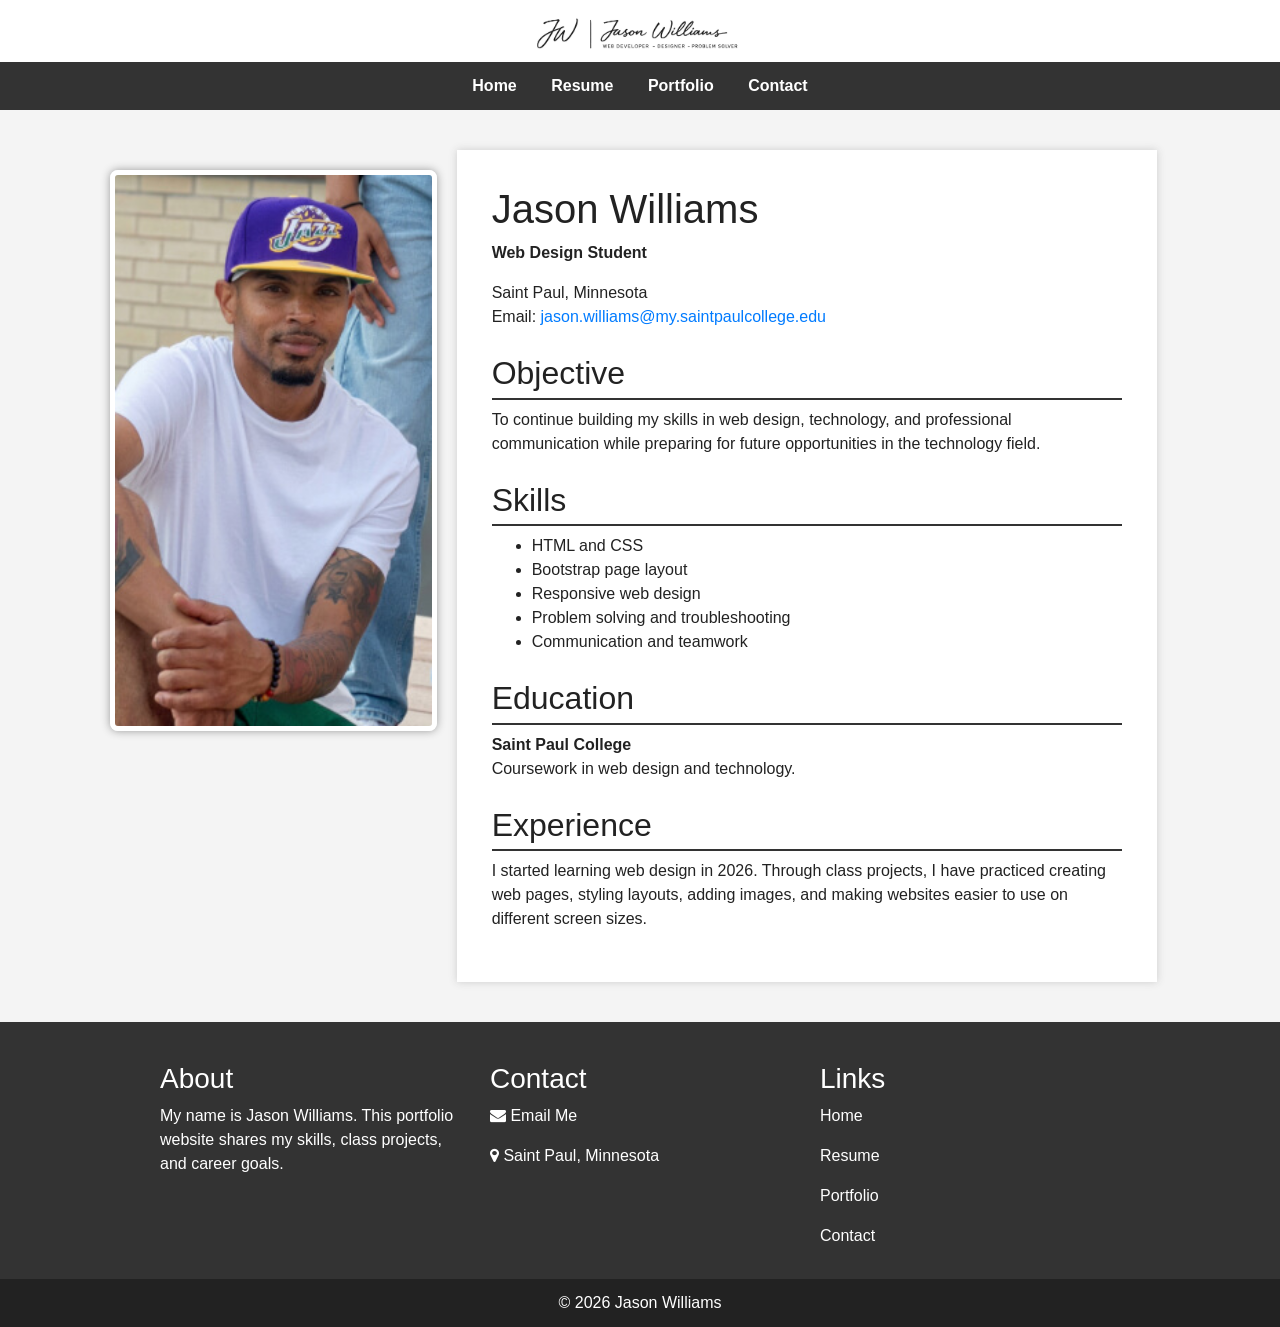
==== resume.html @ d03e1b01 "Add files via upload" ====
<!DOCTYPE html>
<html lang="en">
<head>
  <meta charset="utf-8">
  <meta name="viewport" content="width=device-width, initial-scale=1">
  <title>Resume | Jason Williams Portfolio</title>
  <link rel="stylesheet" href="https://cdnjs.cloudflare.com/ajax/libs/font-awesome/4.7.0/css/font-awesome.min.css">
  <link rel="stylesheet" href="https://cdn.jsdelivr.net/npm/bootstrap@4.6.1/dist/css/bootstrap.min.css">
  <link rel="stylesheet" href="style.css">
</head>
<body>
  <header class="site-header">
    <img src="images/logo.png" alt="Jason Williams logo" height="180" width="500" class="img-fluid logo">
  </header>

  <nav class="main-nav">
    <a href="index.html">Home</a>
    <a href="resume.html">Resume</a>
    <a href="portfolio.html">Portfolio</a>
    <a href="contact.html">Contact</a>
  </nav>

  <main class="container-fluid resume-page">
    <section class="row">
      <div class="col-sm-4 resume-photo">
        <img src="images/jason.jpg" alt="Jason Williams" height="600" width="800" class="img-fluid profile-pic">
      </div>
      <div class="col-sm-8 resume-paper">
        <h1>Jason Williams</h1>
        <p><strong>Web Design Student</strong></p>
        <p>Saint Paul, Minnesota<br>Email: <a href="mailto:jason.williams@my.saintpaul.edu">jason.williams@my.saintpaulcollege.edu</a></p>

        <h2>Objective</h2>
        <p>To continue building my skills in web design, technology, and professional communication while preparing for future opportunities in the technology field.</p>

        <h2>Skills</h2>
        <ul>
          <li>HTML and CSS</li>
          <li>Bootstrap page layout</li>
          <li>Responsive web design</li>
          <li>Problem solving and troubleshooting</li>
          <li>Communication and teamwork</li>
        </ul>

        <h2>Education</h2>
        <p><strong>Saint Paul College</strong><br>Coursework in web design and technology.</p>

        <h2>Experience</h2>
        <p>I started learning web design in 2026. Through class projects, I have practiced creating web pages, styling layouts, adding images, and making websites easier to use on different screen sizes.</p>
      </div>
    </section>
  </main>

  <footer>
        <div class="footer1000">
        <div class="row">
          <div class="col-sm-4 footer-box">
          <h3>About</h3>
          <p>My name is Jason Williams. This portfolio website shares my skills, class projects, and career goals.</p>
           </div>
        <div class="col-sm-4 footer-box">
          <h3>Contact</h3>
          <p><a href="mailto:jason.williams@my.saintpaulcollege.edu"><i class="fa fa-envelope"></i> Email Me</a></p>
          <p><i class="fa fa-map-marker"></i> Saint Paul, Minnesota</p>
        </div>
        <div class="col-sm-4 footer-box">
          <h3>Links</h3>
          <p><a href="index.html">Home</a></p>
          <p><a href="resume.html">Resume</a></p>
          <p><a href="portfolio.html">Portfolio</a></p>
          <p><a href="contact.html">Contact</a></p>
            </div>
            </div>
           </div>
    <p class="footer-bottom">&copy; 2026 Jason Williams</p>
  </footer>

  <script src="https://cdn.jsdelivr.net/npm/jquery@3.6.0/dist/jquery.slim.min.js"></script>
  <script src="https://cdn.jsdelivr.net/npm/popper.js@1.16.1/dist/umd/popper.min.js"></script>
  <script src="https://cdn.jsdelivr.net/npm/bootstrap@4.6.1/dist/js/bootstrap.bundle.min.js"></script>
</body>
</html>
---- style.css ----
/* Simple final project CSS for Jason Williams Portfolio */

body {
  font-family: Arial, sans-serif;
  background-color: #f4f4f4;
  color: #222;
  margin: 0;
}

.site-header {
  background-color: white;
  text-align: center;
  padding: 10px;
}

.logo {
  max-width: 300px;
  margin: 0 auto;
  display: block;
}

.main-nav {
  background-color: #333;
  text-align: center;
  padding: 12px;
}

.main-nav a {
  color: white;
  text-decoration: none;
  margin: 8px 15px;
  font-weight: bold;
}

.main-nav a:hover {
  color: #333;
  background-color: white;
  padding: 8px;
  border-radius: 4px;
}

main {
  max-width: 1100px;
  margin: 20px auto;
  background-color: white;
  padding: 20px;
}

.hero-row {
  background-image: linear-gradient(rgba(0,0,0,.55), rgba(0,0,0,.55)), url("images/background.jpg");
  background-size: cover;
  background-position: center;
  color: white;
  min-height: 330px;
  align-items: center;
  text-align: center;
}

.hero {
  padding: 60px 25px;
}

.hero p {
  max-width: 750px;
  margin: 15px auto;
  font-size: 18px;
}

.button {
  display: inline-block;
  background-color: #333;
  color: white;
  padding: 10px 18px;
  margin-top: 10px;
  text-decoration: none;
  border-radius: 5px;
}

.button:hover {
  background-color: white;
  color: #333;
  text-decoration: none;
}

.content-row, .page-heading {
  padding: 25px 10px;
}

.home-card, .portfolio-card, .contact-box {
  padding: 20px;
}

.home-card .fa {
  font-size: 42px;
  margin-bottom: 10px;
  color: #333;
}

.rounded-image, .profile-pic, .portfolio-card img {
  border-radius: 8px;
}

.portfolio-card img {
  height: 220px;
  width: 100%;
  object-fit: cover;
  border: 1px solid #ddd;
}

.portfolio-card {
  margin-bottom: 20px;
}

.resume-page {
  background-color: #f4f4f4;
}

.resume-photo {
  padding: 20px;
}

.profile-pic {
  border: 5px solid white;
  box-shadow: 0 0 8px #999;
}

.resume-paper {
  background-color: white;
  padding: 35px;
  max-width: 700px;
  box-shadow: 0 0 8px #ccc;
}

.resume-paper h2 {
  border-bottom: 2px solid #333;
  margin-top: 25px;
  padding-bottom: 5px;
}

footer {
  background-color: #333;
  color: white;
  padding-top: 25px;
}

.footer1000 {
  max-width: 1000px;
  margin: 0 auto;
  padding: 0 20px;
}

.footer-box {
  padding: 15px;
}

footer a {
  color: white;
  text-decoration: none;
}

footer a:hover {
  color: #ddd;
  text-decoration: underline;
}

.footer-bottom {
  text-align: center;
  background-color: #222;
  padding: 12px;
  margin: 0;
}

img {
  max-width: 100%;
  height: auto;
}

@media only screen and (max-width: 768px) {
  .main-nav a {
    display: block;
    margin: 8px;
  }

  main {
    width: 95%;
    padding: 15px;
  }

  .hero {
    padding: 40px 15px;
  }

  .resume-paper {
    padding: 22px;
  }
}
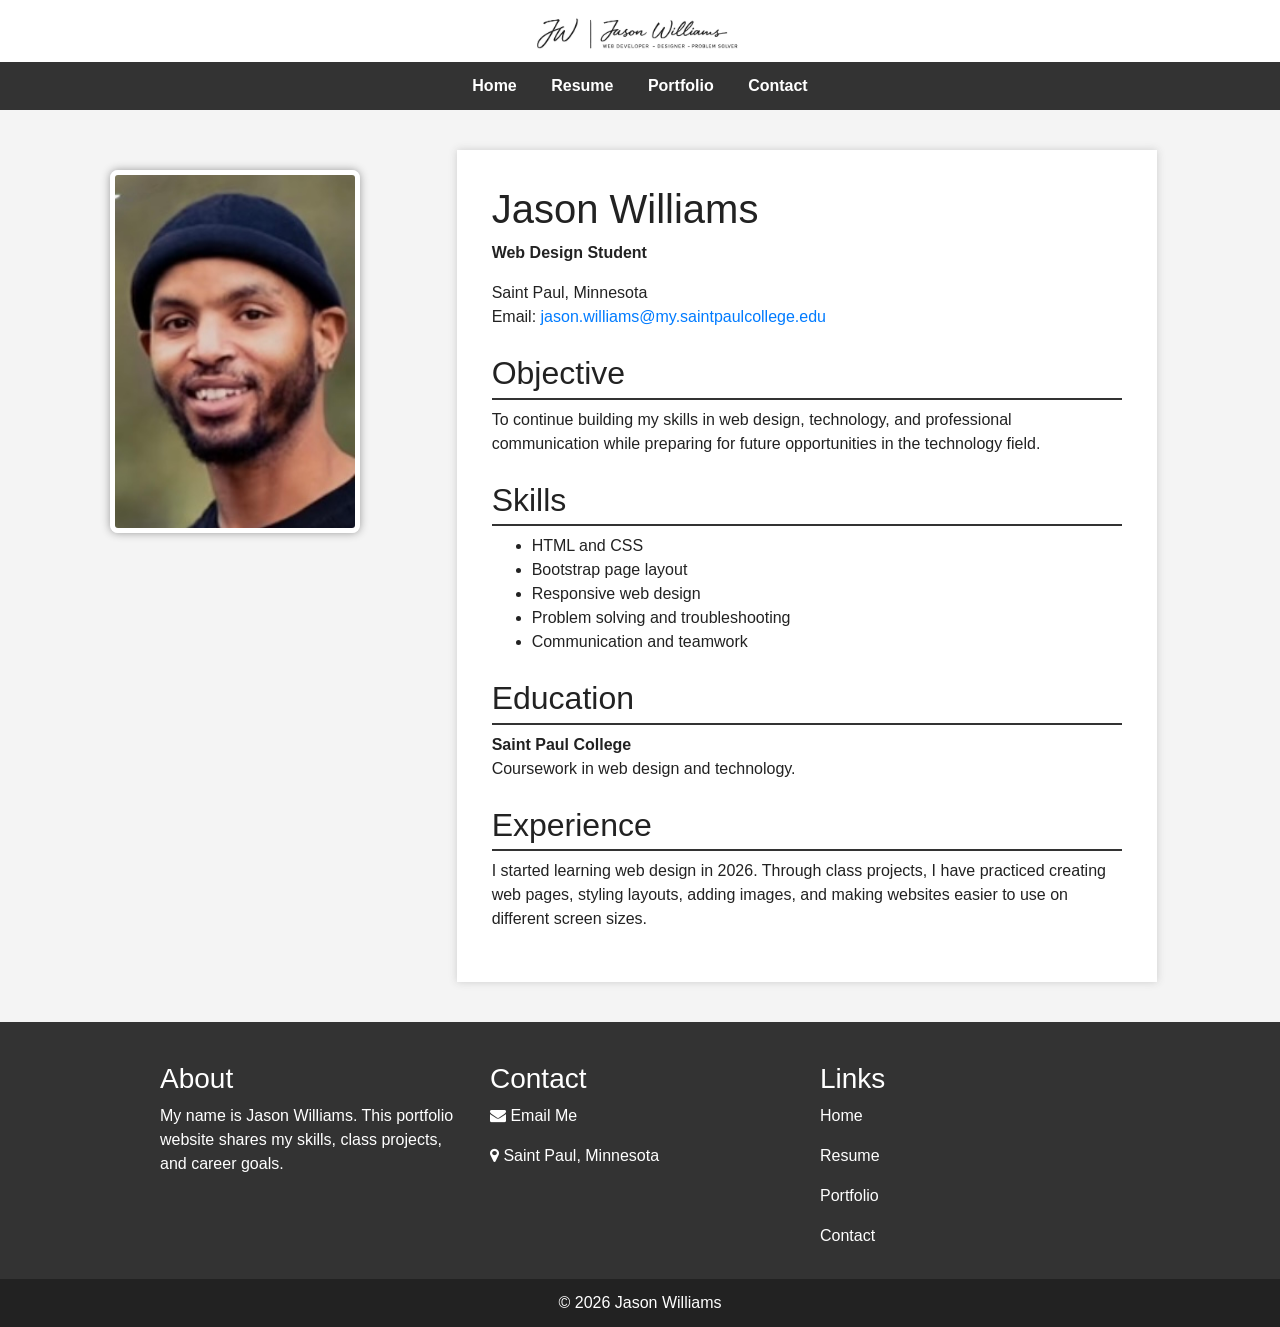
==== commit cfee2cb7: "Add files via upload" ====
--- a/resume.html
+++ b/resume.html
@@ -23,7 +23,7 @@
   <main class="container-fluid resume-page">
     <section class="row">
       <div class="col-sm-4 resume-photo">
-        <img src="images/jason.jpg" alt="Jason Williams" height="600" width="800" class="img-fluid profile-pic">
+        <img src="images/jason-2.jpg" alt="Jason Williams" height="600" width="800" class="img-fluid profile-pic">
       </div>
       <div class="col-sm-8 resume-paper">
         <h1>Jason Williams</h1>
--- a/style.css
+++ b/style.css
@@ -1,4 +1,3 @@
-/* Simple final project CSS for Jason Williams Portfolio */
 
 body {
   font-family: Arial, sans-serif;
@@ -171,8 +170,14 @@
 }
 
 img {
-  max-width: 100%;
-  height: auto;
+    width: 300px;
+    height: auto;
+    border-radius: 10px;
+}
+
+.profile-pic {
+    width: 250px;
+    height: auto;
 }
 
 @media only screen and (max-width: 768px) {
